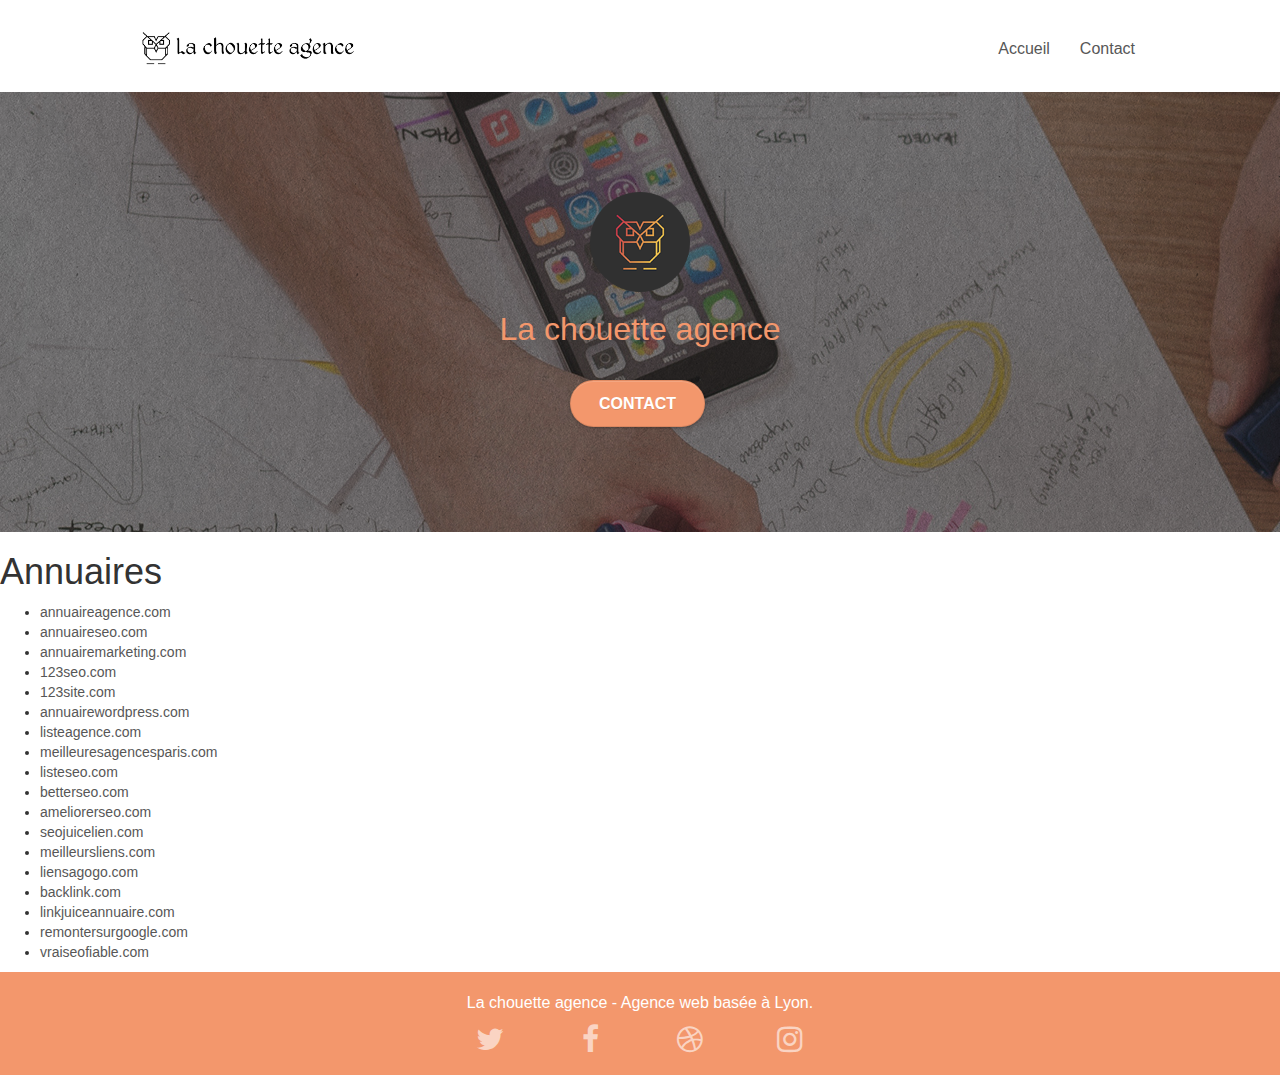
==== annuaire.html @ 8c92cd48 "v2 modification seo 1" ====
<!DOCTYPE html>
<html lang="fr" prefix="og:http://ogp.me/ns#">
	<head>
		<meta charset="utf-8">
		<meta name="description" content="La chouette agence, une grande agence de web design basée à Lyon.">
		<meta name="viewport" content="width=device-width, initial-scale=1.0, viewport-fit=cover">
		<!--Open Graph-->
		<meta property="og:url" content="https://ivan-grossmann.dev/LaChouetteAgence/" />
		<meta property="og:title" content="La chouette agence">
		<meta property="og:description" content="La chouette agence, une grande agence de web design basée à Lyon.">
		<meta property="og:image" content=" https://ivan-grossmann.dev/LaChouetteAgence/img/logo.png" />
		<!--Open Graph END-->
		<link rel="shortcut icon" type="image/png" href="favicon.png">
		<link rel="stylesheet" type="text/css" href="./css/bootstrap.min.css">
		<link rel="stylesheet" type="text/css" href="style.css">
		<link rel="stylesheet" type="text/css" href="./css/font-awesome.min.css">
		<link rel="stylesheet" type="text/css" href="./css/et-line.min.css">
		<script defer src="./js/jquery-2.1.0.js"></script>
		<script defer src="./js/bootstrap.js"></script>
		<script defer src="./js/blocs.js"></script>
		<script defer src="./js/jquery.touchSwipe.js"></script>
		<script defer src="./js/gmaps.js"></script>
		<title>La chouette agence</title>
		<!-- Analytics -->
		<!-- Analytics END -->
	</head>
	<body>
		<!-- Principal conteneur -->
		<div class="page-container">
			<!-- bloc-0 -->
			<header class="bloc bgc-white l-bloc " id="bloc-0">
				<div class="container bloc-sm">
					<nav class="navbar row">
						<div class="navbar-header">
							<a class="navbar-brand" href="index.html"><img src="img/la-chouette-agence.png" alt="lyon web design logo agence web meilleure agence" height="40" /></a>
							<button id="nav-toggle" type="button" class="ui-navbar-toggle navbar-toggle" data-toggle="collapse" data-target=".navbar-1">
								<span class="sr-only">Toggle navigation</span>
								<span class="icon-bar"></span>
								<span class="icon-bar"></span>
								<span class="icon-bar"></span>
							</button>
						</div>
						<div class="collapse navbar-collapse navbar-1 special-dropdown-nav">
							<ul class="site-navigation nav navbar-nav">
								<li><a href="index.html">Accueil</a></li>
								<li><a href="page2.html">Contact</a></li>
							</ul>
						</div>
					</nav>
				</div>
            </header>
            <section class="bloc bgc-dark-slate-blue bg-banniere d-bloc bg-t-edge bloc-bg-texture texture-paper b-parallax" id="bloc-1-hero">
				<div class="container bloc-lg">
					<div class="row tight-width-whitespace">
						<header class="col-sm-12">
							<img src="img/logo.png" class="center-block image-resize-mode" width="100" alt="La chouette agence, agence web lyon, création logo lyon" />
							<h1 class="text-center hero-bloc-text tc-white">La chouette agence</h1>
							<div class="text-center">
								<a href="page2.html" class="btn btn-lg btn-clean btn-rd cta-hero btn-atomic-tangerine" id="cta-hero">Contact</a>
							</div>
						</header>
					</div>
				</div>
            </section>
            <section>
                <div>
                    <h1>Annuaires</h1>                                                          
                    <ul>
                        <li><a href="annuaireagence.com">annuaireagence.com</a></li>
                        <li><a href="annuaireseo.com">annuaireseo.com</a></li>
                        <li><a href="annuairemarketing.com">annuairemarketing.com</a></li>
                        <li><a href="123seoture.com">123seo.com</a></li>
                        <li><a href="123site.com">123site.com</a></li>
                        <li><a href="annuairewordpress.com">annuairewordpress.com</a></li>
                        <li><a href="listeagence.com">listeagence.com</a></li>
                        <li><a href="meilleuresagencesparis.com">meilleuresagencesparis.com</a></li>
                        <li><a href="listeseo.com">listeseo.com</a></li>                                                                         
                        <li><a href="betterseo.com">betterseo.com</a></li>
                        <li><a href="ameliorerseo.com">ameliorerseo.com</a></li>
                        <li><a href="seojuicelien.com">seojuicelien.com</a></li>
                        <li><a href="meilleursliens.com">meilleursliens.com</a></li>
                        <li><a href="liensagogo.com">liensagogo.com</a></li>
                        <li><a href="backlink.com">backlink.com</a></li>
                        <li><a href="linkjuiceannuaire.com">linkjuiceannuaire.com</a></li>
                        <li><a href="remontersurgoogle.com">remontersurgoogle.com</a></li>
                        <li><a href="vraiseofiable.com">vraiseofiable.com</a></li>
                    </ul>
                </div>
            </section>
            <footer class="bloc bgc-atomic-tangerine d-bloc" id="bloc-8">
				<div class="container bloc-sm">
					<div class="row">
						<div class="col-sm-12">
							<p class="text-center white">
								                    La chouette agence - Agence web basée à Lyon.
								<br>
							</p>
							<div class="row row-no-gutters social">
								<div class="col-sm-3">
									<div class="text-center">
										<a class="social" href="index.html"><span class="fa fa-twitter icon-md"></span></a>
									</div>
								</div>
								<div class="col-sm-3">
									<div class="text-center">
										<a class="social" href="index.html"><span class="fa fa-facebook icon-md"></span></a>
									</div>
								</div>
								<div class="col-sm-3">
									<div class="text-center">
										<a class="social" href="index.html"><span class="fa fa-dribbble icon-md"></span></a>
									</div>
								</div>
								<div class="col-sm-3">
									<div class="text-center">
										<a class="social" href="index.html"><span class="fa fa-instagram icon-md"></span></a>
									</div>
								</div>
							</div>
						</div>
					</div>
				</div>
            </footer>
            <!-- Footer - bloc-8 END -->
		</div>
		<!-- Principal conteneur END -->
	</body>
</html>
---- style.css ----
body {
    margin: 0;
    padding: 0;
    background: #FFF;
    overflow-x: hidden;
    -webkit-font-smoothing: antialiased;
    -moz-osx-font-smoothing: grayscale;
}

a,
button {
    transition: all .3s ease-in-out;
    outline: none;
}

a:hover {
    text-decoration: none;
    cursor: pointer;
}

#page-loading-blocs-notifaction {
    position: fixed;
    top: 0;
    bottom: 0;
    width: 100%;
    z-index: 100000;
    background: #FFFFFF url("img/pageload-spinner.gif") no-repeat center center;
}

.bloc {
    width: 100%;
    clear: both;
    background: 50% 50% no-repeat;
    padding: 0 50px;
    -webkit-background-size: cover;
    -moz-background-size: cover;
    -o-background-size: cover;
    background-size: cover;
    position: relative;
}

.bloc .container {
    padding-left: 0;
    padding-right: 0;
}

.bloc-lg {
    padding: 100px 50px;
}

.bloc-md {
    padding: 50px;
}

.bloc-sm {
    padding: 20px 50px;
}

.bg-center,
.bg-l-edge,
.bg-r-edge,
.bg-t-edge,
.bg-b-edge,
.bg-tl-edge,
.bg-bl-edge,
.bg-tr-edge,
.bg-br-edge,
.bg-repeat {
    -webkit-background-size: auto;
    -moz-background-size: auto;
    -o-background-size: auto;
    background-size: auto;
}

.bg-repeat {
    background: repeat;
}

.bg-t-edge {
    background: top no-repeat;
}

.bloc-bg-texture::before {
    content: "";
    background-size: 2px 2px;
    position: absolute;
    top: 0;
    bottom: 0;
    left: 0;
    right: 0;
}

.texture-paper::before {
    background: url("img/texture-paper.png");
    background-size: 280px 280px;
}

.b-parallax {
    background-attachment: fixed;
}

.d-bloc {
    color: rgba(255, 255, 255, .7);
}

.d-bloc button:hover {
    color: rgba(255, 255, 255, .9);
}

.d-bloc .icon-round,
.d-bloc .icon-square,
.d-bloc .icon-rounded,
.d-bloc .icon-semi-rounded-a,
.d-bloc .icon-semi-rounded-b {
    border-color: rgba(255, 255, 255, .9);
}

.d-bloc .divider-h span {
    border-color: rgba(255, 255, 255, .2);
}

.d-bloc .a-btn,
.d-bloc .navbar a,
.d-bloc .navbar-brand,
.d-bloc a .icon-sm,
.d-bloc a .icon-md,
.d-bloc a .icon-lg,
.d-bloc a .icon-xl,
.d-bloc h1 a,
.d-bloc h2 a,
.d-bloc h3 a,
.d-bloc h4 a,
.d-bloc h5 a,
.d-bloc h6 a,
.d-bloc p a {
    color: rgba(255, 255, 255, .6);
}

.d-bloc .a-btn:hover,
.d-bloc .navbar a:hover,
.d-bloc .navbar-brand:hover,
.d-bloc a:hover .icon-sm,
.d-bloc a:hover .icon-md,
.d-bloc a:hover .icon-lg,
.d-bloc a:hover .icon-xl,
.d-bloc h1 a:hover,
.d-bloc h2 a:hover,
.d-bloc h3 a:hover,
.d-bloc h4 a:hover,
.d-bloc h5 a:hover,
.d-bloc h6 a:hover,
.d-bloc p a:hover {
    color: rgba(255, 255, 255, 1);
}

.d-bloc .navbar-toggle .icon-bar {
    background: rgba(255, 255, 255, 1);
}

.d-bloc .btn-wire,
.d-bloc .btn-wire:hover {
    color: rgba(255, 255, 255, 1);
    border-color: rgba(255, 255, 255, 1);
}

.d-bloc .panel {
    color: rgba(0, 0, 0, .5);
}

.d-bloc .panel button:hover {
    color: rgba(0, 0, 0, .7);
}

.d-bloc .panel icon {
    border-color: rgba(0, 0, 0, .7);
}

.d-bloc .panel .divider-h span {
    border-color: rgba(0, 0, 0, .1);
}

.d-bloc .panel .a-btn {
    color: rgba(0, 0, 0, .6);
}

.d-bloc .panel .a-btn:hover {
    color: rgba(0, 0, 0, 1);
}

.d-bloc .panel .btn-wire,
.d-bloc .panel .btn-wire:hover {
    color: rgba(0, 0, 0, .7);
    border-color: rgba(0, 0, 0, .3);
}

.d-bloc .panel,
.l-bloc {
    color: rgba(0, 0, 0, .5);
}

.d-bloc .panel button:hover,
.l-bloc button:hover {
    color: rgba(0, 0, 0, .7);
}

.l-bloc .icon-round,
.l-bloc .icon-square,
.l-bloc .icon-rounded,
.l-bloc .icon-semi-rounded-a,
.l-bloc .icon-semi-rounded-b {
    border-color: rgba(0, 0, 0, .7);
}

.d-bloc .panel .divider-h span,
.l-bloc .divider-h span {
    border-color: rgba(0, 0, 0, .1);
}

.d-bloc .panel .a-btn,
.l-bloc .a-btn,
.l-bloc .navbar a,
.l-bloc .navbar-brand,
.l-bloc a .icon-sm,
.l-bloc a .icon-md,
.l-bloc a .icon-lg,
.l-bloc a .icon-xl,
.l-bloc h1 a,
.l-bloc h2 a,
.l-bloc h3 a,
.l-bloc h4 a,
.l-bloc h5 a,
.l-bloc h6 a,
.l-bloc p a {
    color: rgba(0, 0, 0, .6);
}

.d-bloc .panel .a-btn:hover,
.l-bloc .a-btn:hover,
.l-bloc .navbar a:hover,
.l-bloc .navbar-brand:hover,
.l-bloc a:hover .icon-sm,
.l-bloc a:hover .icon-md,
.l-bloc a:hover .icon-lg,
.l-bloc a:hover .icon-xl,
.l-bloc h1 a:hover,
.l-bloc h2 a:hover,
.l-bloc h3 a:hover,
.l-bloc h4 a:hover,
.l-bloc h5 a:hover,
.l-bloc h6 a:hover,
.l-bloc p a:hover {
    color: rgba(0, 0, 0, 1);
}

.l-bloc .navbar-toggle .icon-bar {
    color: rgba(0, 0, 0, .6);
}

.d-bloc .panel .btn-wire,
.d-bloc .panel .btn-wire:hover,
.l-bloc .btn-wire,
.l-bloc .btn-wire:hover {
    color: rgba(0, 0, 0, .7);
    border-color: rgba(0, 0, 0, .3);
}

.voffset {
    margin-top: 30px;
}

.voffset-lg {
    margin-top: 80px;
}

.row-no-gutters {
    margin-right: 0;
    margin-left: 0;
}

.row.row-no-gutters > [class^="col-"],
.row.row-no-gutters > [class*=" col-"] {
    padding-right: 0;
    padding-left: 0;
}

#bloc-1-hero h1 {
    font-size: 32px;
}

.navbar {
    margin-bottom: 0;
    z-index: 1;
}

.navbar-brand {
    height: auto;
    padding: 3px 15px;
    font-size: 25px;
    font-weight: normal;
    font-weight: 600;
    line-height: 44px;
}

.navbar-brand img {
    max-height: 200px;
    margin: 0 5px 0 0;
    display: inline;
}

.navbar-brand img[src$=svg] {
    min-width: 100px;
}

.nav-center .navbar-brand img {
    margin: 0;
}

.navbar .nav {
    padding-top: 2px;
    margin-right: -16px;
    float: right;
    z-index: 1;
}

.nav > li {
    float: left;
    margin-top: 4px;
    font-size: 16px;
}

.navbar-nav .open .dropdown-menu > li > a {
    text-align: inherit;
}

.nav > li a:hover,
.nav > li a:focus {
    background: transparent;
}

.navbar-toggle {
    margin: 10px 10px 0 0;
    border: 0px;
}

.navbar-toggle:hover {
    background: transparent;
}

.navbar-toggle .icon-bar {
    background-color: rgba(0, 0, 0, .5);
    width: 26px;
}

.nav-invert .navbar .nav {
    float: left;
}

.nav-invert .navbar-header,
.nav-invert .navbar-brand {
    float: right;
    position: relative;
    z-index: 2;
}

.titreGrey
{
    font-size: 23px;
}
#citation
{
    font-size: 20px;
    font-style: italic;
}
#author
{
    margin-top: -10px;
    font-size: 16px;
}
.taille
{
    font-size: 16px;
}
@media (min-width: 768px) {
    .site-navigation {
        position: absolute;
        top: 50%;
        right: 20px;
        transform: translate(0, -50%);
        -webkit-transform: translateY(-50%);
    }
    .nav > li .dropdown-menu a,
    .nav > li .dropdown-menu a:hover {
        color: #484848;
    }
    .nav-invert .site-navigation {
        left: 0;
        right: 0;
    }
    .nav-center {
        text-align: center;
    }
    .nav-center .navbar-header {
        width: 100%;
    }
    .nav-center .navbar-header,
    .nav-center .navbar-brand,
    .nav-center .nav > li {
        float: none;
        display: inline-block;
    }
    .nav-center .site-navigation {
        position: relative;
        width: 100%;
        right: 0;
        margin-right: 0px;
        margin-top: 20px;
    }
    .nav-center.mini-nav .navbar-toggle {
        float: none;
        margin: 10px auto 0;
    }
}

.nav > li > .dropdown a {
    background: none;
    display: block;
    padding: 14px 15px;
}

nav .caret {
    margin: 0 5px;
}

.dropdown-menu .dropdown-menu {
    top: -8px;
    left: 100%;
}

.dropdown-menu .dropmenu-flow-right {
    top: 100%;
    left: 0;
    margin-left: -1px;
    border-top-left-radius: 0;
    border-top-right-radius: 0;
}

.dropdown-menu .dropdown span {
    border: 4px solid black;
    border-top-color: transparent;
    border-right-color: transparent;
    border-bottom-color: transparent;
    margin: 6px -5px 0 0;
    float: right;
}

.mg-md {
    margin-top: 10px;
    margin-bottom: 20px;
}

.mg-lg {
    margin-top: 10px;
    margin-bottom: 40px;
}

.btn {
    margin: 0 5px 5px 0;
}

.btn.pull-right {
    margin: 0 0 5px 5px;
}

.btn-d,
.btn-d:hover,
.btn-d:focus {
    color: #FFF;
    background: rgba(0, 0, 0, .3);
}

button {
    outline: none!important;
}

.btn-rd {
    border-radius: 40px;
}

.btn-clean {
    border: 1px solid rgba(0, 0, 0, .08);
    border-bottom-color: rgba(0, 0, 0, .1);
    text-shadow: 0 1px 0 rgba(0, 0, 1, .1);
    box-shadow: 0 1px 3px rgba(0, 0, 1, .25), inset 0 1px 0 0 rgba(255, 255, 255, .15);
}

.icon-md {
    font-size: 30px!important;
}

.icon-lg {
    font-size: 60px!important;
}

.sm-shadow {
    text-shadow: 0 1px 2px rgba(0, 0, 0, .3);
}

.panel-sq,
.panel-sq .panel-heading,
.panel-sq .panel-footer {
    border-radius: 0;
}

.panel-rd {
    border-radius: 30px;
}

.panel-rd .panel-heading {
    border-radius: 29px 29px 0 0;
}

.panel-rd .panel-footer {
    border-radius: 0 0 29px 29px;
}

.form-control {
    border-color: rgba(0, 0, 0, .1);
    box-shadow: none;
}

.scrollToTop {
    width: 40px;
    height: 40px;
    position: fixed;
    bottom: 20px;
    right: 20px;
    opacity: 0;
    z-index: 500;
    transition: all .3s ease-in-out;
}

.scrollToTop span {
    margin-top: 6px;
}

.showScrollTop {
    font-size: 16px;
    opacity: 1;
}

a[data-lightbox] {
    position: relative;
    display: block;
    text-align: center;
}

a[data-lightbox]:hover::before {
    content: "+";
    font-family: "HelveticaNeue-Light", "Helvetica Neue Light", "Helvetica Neue", Helvetica, Arial;
    font-size: 32px;
    width: 50px;
    height: 50px;
    margin-left: -25px;
    border-radius: 50%;
    background: rgba(0, 0, 0, .6);
    color: #FFF;
    font-weight: 100;
    z-index: 1;
    position: absolute;
    top: 50%;
    transform: translateY(-50%);
    -webkit-transform: translateY(-50%);
}

a[data-lightbox]:hover img {
    opacity: 0.6;
    -webkit-animation-fill-mode: none;
    animation-fill-mode: none;
}

#lightbox-modal {
    display: flex;
    align-items: center;
}

#lightbox-modal .modal-dialog {
    width: 90%;
    max-width: 900px;
    margin: 0 auto 0;
}

#lightbox-modal .modal-dialog img {
    max-height: 90vh;
    margin: 0 auto;
}

.lightbox-caption {
    padding: 20px;
    color: #FFF;
    background: rgba(0, 0, 0, .5);
    position: absolute;
    left: 15px;
    right: 15px;
    bottom: 5px;
}

.close-lightbox {
    color: #FFF;
    font-size: 30px;
    position: absolute;
    top: 20px;
    right: 20px;
    z-index: 20;
    background: rgba(0, 0, 0, .5);
    border: none;
    line-height: 30px;
    padding: 0 9px 5px;
    opacity: 0.3;
}

.close-lightbox:hover,
.next-lightbox:hover,
.prev-lightbox:hover {
    opacity: 1.0;
    color: #FFF;
}

.next-lightbox,
.prev-lightbox {
    font-size: 20px;
    color: rgba(255, 255, 255, .9);
    background: rgba(0, 0, 0, .5);
    transition: all .2s ease-in-out;
    position: absolute;
    top: 45%;
    z-index: 1;
    opacity: 0.4;
}

.next-lightbox {
    padding: 6px 8px 1px 13px;
    right: 25px;
}

.prev-lightbox {
    padding: 6px 13px 1px 10px;
    left: 25px;
}

.snapshot-lb .modal-body {
    padding-bottom: 45px;
}

.snapshot-lb .lightbox-caption {
    padding: 0;
    color: rgba(0, 0, 0, .5);
    background: none;
}

h1,
h2,
h3,
h4,
h5,
h6,
p,
label,
.btn,
a {
    font-family: "helvetica";
    font-weight: 400;
    color: #575757!important;
}

.container {
    max-width: 1000px;
}

.hero-bloc-text {
    font-size: 38px;
}

.hero-bloc-text-sub {
    font-size: 36px;
}

.statement-bloc-text {
    line-height: 26px;
    font-style: italic;
    font-size: 20px;
    text-align: center;
    font-weight: lighter;
    max-width: 520px;
    margin: auto auto auto auto;
}

p {
    font-size: 16px;
}

.tight-width-whitespace {
    max-width: 600px;
    margin: auto auto auto auto;
}

.h1 {
    font-size: 20px;
    font-family: "Open Sans";
}

.cta-hero {
    margin-top: 22px;
    color: #FFFFFF!important;
    text-transform: uppercase;
    padding: 12px 28px 12px 28px;
    font-size: 16px;
    font-weight: 700;
}

.social {
    max-width: 400px;
    margin: auto auto auto auto;
}

h2 {
    font-size: 22px;
    line-height: 1.4em;
}

h3 {
    font-size: 16px;
    text-transform: uppercase;
    font-weight: 700;
    color: #333333!important;
}

.med-width-whitespace {
    max-width: 800px;
    margin: auto auto auto auto;
    box-shadow: 0px 0px 0px #000000;
}

h1 {
    color: #333333!important;
}

h4 {
    color: #333333!important;
}

.icons {
    margin-bottom: 14px;
    margin-top: 24px;
}

.white {
    color: #FFFFFF!important;
}

.portfolio-thumb {
    margin-bottom: 24px;
}

.portfolio-row {
    margin-bottom: 44px;
    margin-top: 50px;
}

.avatar {
    box-shadow: 0px 4px 9px rgba(0, 0, 0, 0.3);
}

.black-background {
    background-color: rgba(165, 147, 99, 0.7);
    padding: 40px 40px 40px 40px;
}

.bold-link {
    font-weight: 900;
    text-decoration: underline!important;
}

.bgc-white {
    background-color: #FFFFFF;
}

.bgc-dark-slate-blue {
    background-color: #364577;
}

.bgc-atomic-tangerine {
    background-color: #F3976C;
}

.tc-white {
    color: #F3976C!important;
}

.btn-atomic-tangerine {
    background: #F3976C;
    color: #FFFFFF!important;
}

.btn-atomic-tangerine:hover {
    background: #c27956!important;
    color: #FFFFFF!important;
}

.ltc-white {
    color: #FFFFFF!important;
}

.ltc-white:hover {
    color: #cccccc!important;
}

.ltc-atomic-tangerine {
    color: #F3976C!important;
}

.ltc-atomic-tangerine:hover {
    color: #c27956!important;
}

.icon-dark-slate-blue {
    color: #364577!important;
    border-color: #364577!important;
}

.bg-dots-bg {
    background-image: url("img/dots-bg.png");
}

.bg-lines-h2-bg {
    background-image: url("img/lines-h2-bg.png");
}

.bg-banniere {
    background-image: url("img/la-chouette-agence-banniere.jpg");
}

.bg-presentation {
    background-image: url("img/image-de-presentation.jpg");
}

@media (max-width: 1024px) {
    .bloc {
        padding-left: 20px;
        padding-right: 20px;
    }
    .bloc.full-width-bloc,
    .bloc-tile-2.full-width-bloc .container,
    .bloc-tile-3.full-width-bloc .container,
    .bloc-tile-4.full-width-bloc .container {
        padding-left: 0;
        padding-right: 0;
    }
}

@media (max-width: 992px) and (min-width: 768px) {
    .navbar .nav {
        max-width: 80%
    }
    .nav-center.navbar .nav {
        max-width: 100%
    }
}

@media only screen and (min-device-width: 768px) and (max-device-width: 1024px) and (orientation: landscape) {
    .b-parallax {
        background-attachment: scroll;
    }
}

@media only screen and (min-device-width: 1024px) and (max-device-width: 1366px) and (-webkit-min-device-pixel-ratio: 1.5) {
    .b-parallax {
        background-attachment: scroll;
    }
}

@media (max-width: 991px) {
    .container {
        width: 100%;
    }
    .b-parallax {
        background-attachment: scroll;
    }
    .page-container,
    #hero-bloc {
        overflow-x: hidden;
        position: relative;
    }
    .bloc {
        padding-left: constant(safe-area-inset-left);
        padding-right: constant(safe-area-inset-right);
    }
    .bloc-group,
    .bloc-group .bloc {
        display: block;
        width: 100%;
    }
    .bloc-fill-screen .fill-bloc-top-edge,
    .bloc-fill-screen .fill-bloc-bottom-edge {
        padding: 0 20px;
        padding-left: constant(safe-area-inset-left);
        padding-right: constant(safe-area-inset-right);
    }
}

@media (max-width: 767px) {
    .page-container {
        overflow-x: hidden;
        position: relative;
    }
    h1,
    h2,
    h3,
    h4,
    h5,
    h6,
    p,
    #disqus_thread {
        padding-left: 10px!important;
        padding-right: 10px!important;
    }
    .b-parallax {
        background-attachment: scroll;
    }
    .navbar .nav {
        padding-top: 0;
        border-top: 1px solid rgba(0, 0, 0, .2);
        float: none!important;
    }
    .navbar.row {
        margin-left: 0;
        margin-right: 0;
    }
    .site-navigation {
        position: inherit;
        transform: none;
        -webkit-transform: none;
        -ms-transform: none;
    }
    .nav > li {
        margin-top: 0;
        border-bottom: 1px solid rgba(0, 0, 0, .1);
        background: rgba(0, 0, 0, .05);
        text-align: left;
        padding-left: 15px;
        width: 100%;
    }
    .nav > li:hover {
        background: rgba(0, 0, 0, .08);
    }
    .dropdown .dropdown a .caret {
        float: none;
        margin: 5px 0 0 10px!important;
        border: 4px solid black;
        border-bottom-color: transparent;
        border-right-color: transparent;
        border-left-color: transparent;
    }
    #hero-bloc .navbar .nav {
        background: rgba(0, 0, 0, .8);
    }
    #hero-bloc .navbar .nav a {
        color: rgba(255, 255, 255, .6);
    }
    .hero {
        padding: 50px 0;
    }
    .hero-nav {
        left: -1px;
        right: -1px;
    }
    .navbar-collapse {
        padding: 0;
        overflow-x: hidden;
        -webkit-box-shadow: none;
        box-shadow: none;
    }
    .navbar-brand img {
        max-height: 40px;
        width: auto;
    }
    .nav-invert .navbar-header {
        float: none;
        width: 100%;
    }
    .nav-invert .navbar-toggle {
        float: left;
        margin-left: 10px;
    }
    .bloc {
        padding-left: 0;
        padding-right: 0;
    }
    .bloc-xxl,
    .bloc-xl,
    .bloc-lg {
        padding: 40px 0;
    }
    .bloc-sm,
    .bloc-md {
        padding-left: 0;
        padding-right: 0;
    }
    .bloc-tile-2 .container,
    .bloc-tile-3 .container,
    .bloc-tile-4 .container,
    .bloc-fill-screen .fill-bloc-top-edge,
    .bloc-fill-screen .fill-bloc-bottom-edge {
        padding-left: 0;
        padding-right: 0;
    }
    .a-block {
        padding: 0 10px;
    }
    .btn-dwn {
        display: none;
    }
    .voffset {
        margin-top: 5px;
    }
    .voffset-md {
        margin-top: 20px;
    }
    .voffset-lg {
        margin-top: 30px;
    }
    form {
        padding: 5px;
    }
    .close-lightbox {
        display: inline-block;
    }
    .blocsapp-device-iphone5 {
        background-size: 216px 425px;
        padding-top: 60px;
        width: 216px;
        height: 425px;
    }
    .blocsapp-device-iphone5 img {
        width: 180px;
        height: 320px;
    }
}

@media (max-width: 400px) {
    .bloc {
        padding-left: 0;
        padding-right: 0;
    }
}

@media (max-width: 767px) {
    .bloc-mob-center-text {
        text-align: center;
    }
}
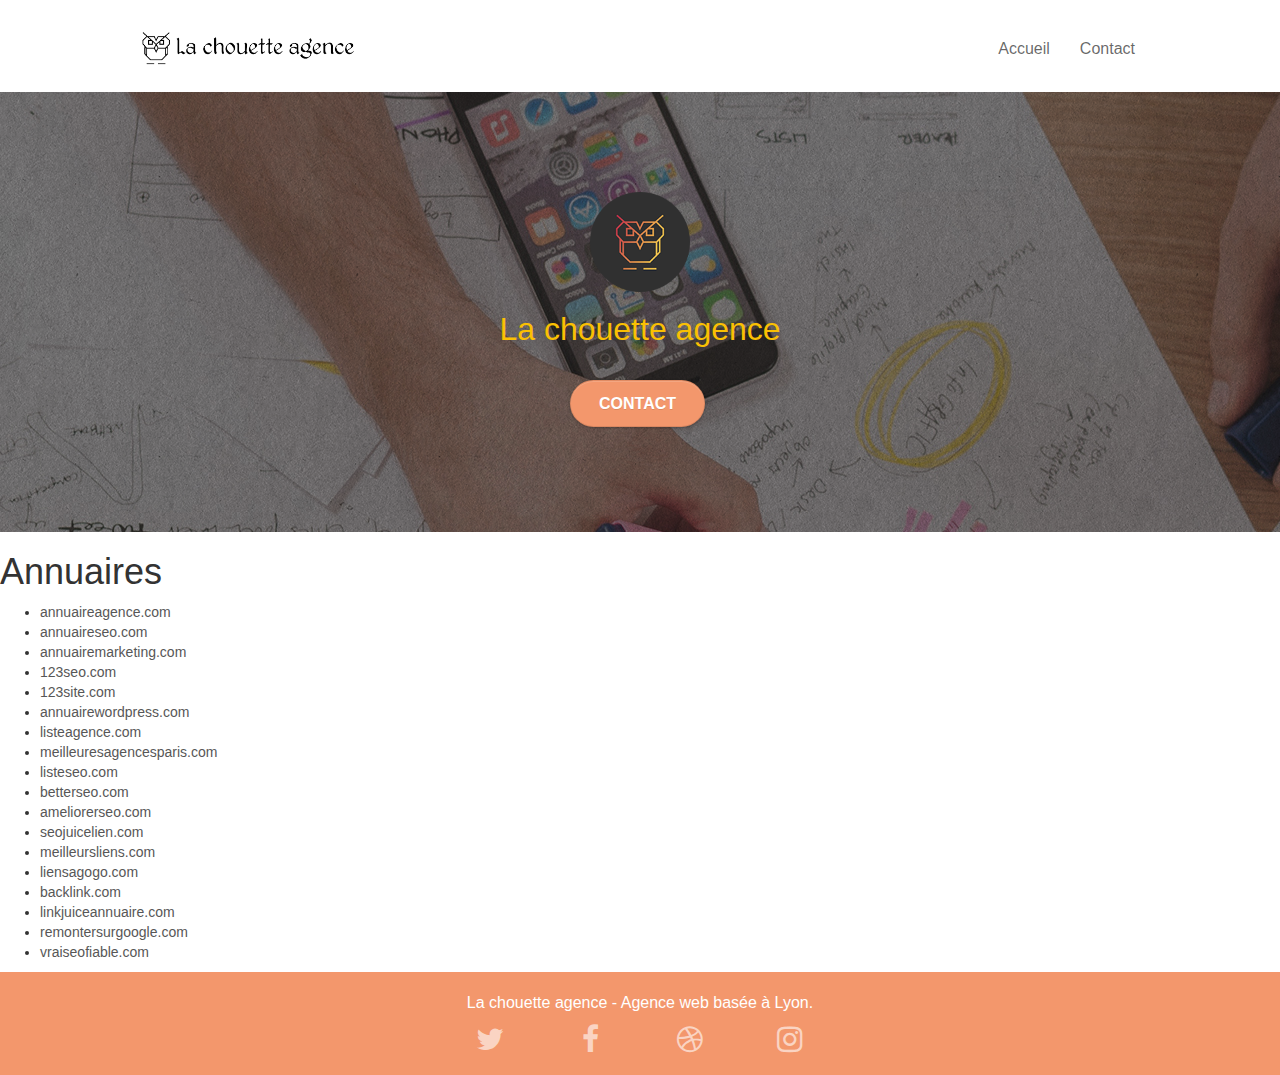
==== commit 9de6743b: "V2 modification erreur css" ====
--- a/annuaire.html
+++ b/annuaire.html
@@ -1,15 +1,9 @@
 <!DOCTYPE html>
-<html lang="fr" prefix="og:http://ogp.me/ns#">
+<html lang="fr">
 	<head>
 		<meta charset="utf-8">
 		<meta name="description" content="La chouette agence, une grande agence de web design basée à Lyon.">
 		<meta name="viewport" content="width=device-width, initial-scale=1.0, viewport-fit=cover">
-		<!--Open Graph-->
-		<meta property="og:url" content="https://ivan-grossmann.dev/LaChouetteAgence/" />
-		<meta property="og:title" content="La chouette agence">
-		<meta property="og:description" content="La chouette agence, une grande agence de web design basée à Lyon.">
-		<meta property="og:image" content=" https://ivan-grossmann.dev/LaChouetteAgence/img/logo.png" />
-		<!--Open Graph END-->
 		<link rel="shortcut icon" type="image/png" href="favicon.png">
 		<link rel="stylesheet" type="text/css" href="./css/bootstrap.min.css">
 		<link rel="stylesheet" type="text/css" href="style.css">
--- a/style.css
+++ b/style.css
@@ -479,7 +479,7 @@
 }
 
 button {
-    outline: none!important;
+    outline: none;
 }
 
 .btn-rd {
@@ -498,7 +498,7 @@
 }
 
 .icon-lg {
-    font-size: 60px!important;
+    font-size: 60px;
 }
 
 .sm-shadow {
@@ -669,7 +669,7 @@
 a {
     font-family: "helvetica";
     font-weight: 400;
-    color: #575757!important;
+    color: #575757;
 }
 
 .container {
@@ -710,7 +710,7 @@
 
 .cta-hero {
     margin-top: 22px;
-    color: #FFFFFF!important;
+    color: #FFFFFF;
     text-transform: uppercase;
     padding: 12px 28px 12px 28px;
     font-size: 16px;
@@ -731,7 +731,7 @@
     font-size: 16px;
     text-transform: uppercase;
     font-weight: 700;
-    color: #333333!important;
+    color: #333333;
 }
 
 .med-width-whitespace {
@@ -741,11 +741,11 @@
 }
 
 h1 {
-    color: #333333!important;
+    color: #333333;
 }
 
 h4 {
-    color: #333333!important;
+    color: #333333;
 }
 
 .icons {
@@ -754,7 +754,7 @@
 }
 
 .white {
-    color: #FFFFFF!important;
+    color: #FFFFFF;
 }
 
 .portfolio-thumb {
@@ -777,7 +777,7 @@
 
 .bold-link {
     font-weight: 900;
-    text-decoration: underline!important;
+    text-decoration: underline;
 }
 
 .bgc-white {
@@ -793,38 +793,38 @@
 }
 
 .tc-white {
-    color: #F3976C!important;
+    color: rgb(250, 192, 3);
 }
 
 .btn-atomic-tangerine {
     background: #F3976C;
-    color: #FFFFFF!important;
+    color: #FFFFFF;
 }
 
 .btn-atomic-tangerine:hover {
-    background: #c27956!important;
-    color: #FFFFFF!important;
+    background: #c27956;
+    color: #FFFFFF;
 }
 
 .ltc-white {
-    color: #FFFFFF!important;
+    color: #FFFFFF;
 }
 
 .ltc-white:hover {
-    color: #cccccc!important;
+    color: #cccccc;
 }
 
 .ltc-atomic-tangerine {
-    color: #F3976C!important;
+    color: #F3976C;
 }
 
 .ltc-atomic-tangerine:hover {
-    color: #c27956!important;
+    color: #c27956;
 }
 
 .icon-dark-slate-blue {
-    color: #364577!important;
-    border-color: #364577!important;
+    color: #364577;
+    border-color: #364577;
 }
 
 .bg-dots-bg {
@@ -890,21 +890,11 @@
         overflow-x: hidden;
         position: relative;
     }
-    .bloc {
-        padding-left: constant(safe-area-inset-left);
-        padding-right: constant(safe-area-inset-right);
-    }
+    
     .bloc-group,
     .bloc-group .bloc {
         display: block;
         width: 100%;
-    }
-    .bloc-fill-screen .fill-bloc-top-edge,
-    .bloc-fill-screen .fill-bloc-bottom-edge {
-        padding: 0 20px;
-        padding-left: constant(safe-area-inset-left);
-        padding-right: constant(safe-area-inset-right);
-    }
 }
 
 @media (max-width: 767px) {
@@ -920,8 +910,8 @@
     h6,
     p,
     #disqus_thread {
-        padding-left: 10px!important;
-        padding-right: 10px!important;
+        padding-left: 10px;
+        padding-right: 10px;
     }
     .b-parallax {
         background-attachment: scroll;
@@ -929,7 +919,7 @@
     .navbar .nav {
         padding-top: 0;
         border-top: 1px solid rgba(0, 0, 0, .2);
-        float: none!important;
+        float: none;
     }
     .navbar.row {
         margin-left: 0;
@@ -954,7 +944,7 @@
     }
     .dropdown .dropdown a .caret {
         float: none;
-        margin: 5px 0 0 10px!important;
+        margin: 5px 0 0 10px;
         border: 4px solid black;
         border-bottom-color: transparent;
         border-right-color: transparent;
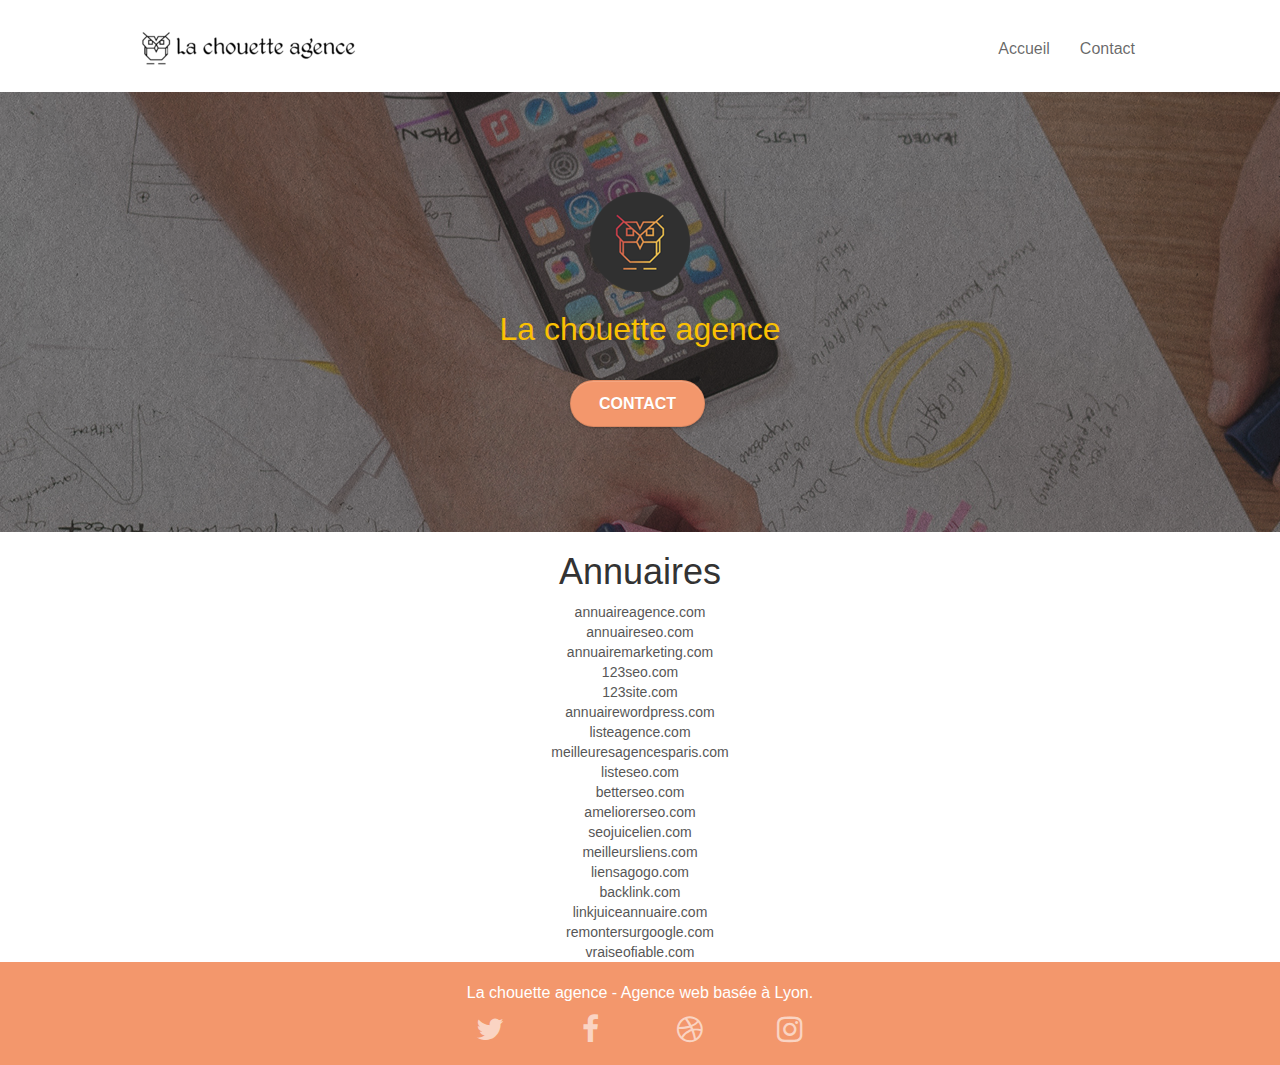
==== commit 1bf80f41: "Version modifier" ====
--- a/annuaire.html
+++ b/annuaire.html
@@ -57,7 +57,7 @@
 				</div>
             </section>
             <section>
-                <div>
+                <div id="annuaire">
                     <h1>Annuaires</h1>                                                          
                     <ul>
                         <li><a href="annuaireagence.com">annuaireagence.com</a></li>
--- a/style.css
+++ b/style.css
@@ -1,1050 +1 @@
-body {
-    margin: 0;
-    padding: 0;
-    background: #FFF;
-    overflow-x: hidden;
-    -webkit-font-smoothing: antialiased;
-    -moz-osx-font-smoothing: grayscale;
-}
-
-a,
-button {
-    transition: all .3s ease-in-out;
-    outline: none;
-}
-
-a:hover {
-    text-decoration: none;
-    cursor: pointer;
-}
-
-#page-loading-blocs-notifaction {
-    position: fixed;
-    top: 0;
-    bottom: 0;
-    width: 100%;
-    z-index: 100000;
-    background: #FFFFFF url("img/pageload-spinner.gif") no-repeat center center;
-}
-
-.bloc {
-    width: 100%;
-    clear: both;
-    background: 50% 50% no-repeat;
-    padding: 0 50px;
-    -webkit-background-size: cover;
-    -moz-background-size: cover;
-    -o-background-size: cover;
-    background-size: cover;
-    position: relative;
-}
-
-.bloc .container {
-    padding-left: 0;
-    padding-right: 0;
-}
-
-.bloc-lg {
-    padding: 100px 50px;
-}
-
-.bloc-md {
-    padding: 50px;
-}
-
-.bloc-sm {
-    padding: 20px 50px;
-}
-
-.bg-center,
-.bg-l-edge,
-.bg-r-edge,
-.bg-t-edge,
-.bg-b-edge,
-.bg-tl-edge,
-.bg-bl-edge,
-.bg-tr-edge,
-.bg-br-edge,
-.bg-repeat {
-    -webkit-background-size: auto;
-    -moz-background-size: auto;
-    -o-background-size: auto;
-    background-size: auto;
-}
-
-.bg-repeat {
-    background: repeat;
-}
-
-.bg-t-edge {
-    background: top no-repeat;
-}
-
-.bloc-bg-texture::before {
-    content: "";
-    background-size: 2px 2px;
-    position: absolute;
-    top: 0;
-    bottom: 0;
-    left: 0;
-    right: 0;
-}
-
-.texture-paper::before {
-    background: url("img/texture-paper.png");
-    background-size: 280px 280px;
-}
-
-.b-parallax {
-    background-attachment: fixed;
-}
-
-.d-bloc {
-    color: rgba(255, 255, 255, .7);
-}
-
-.d-bloc button:hover {
-    color: rgba(255, 255, 255, .9);
-}
-
-.d-bloc .icon-round,
-.d-bloc .icon-square,
-.d-bloc .icon-rounded,
-.d-bloc .icon-semi-rounded-a,
-.d-bloc .icon-semi-rounded-b {
-    border-color: rgba(255, 255, 255, .9);
-}
-
-.d-bloc .divider-h span {
-    border-color: rgba(255, 255, 255, .2);
-}
-
-.d-bloc .a-btn,
-.d-bloc .navbar a,
-.d-bloc .navbar-brand,
-.d-bloc a .icon-sm,
-.d-bloc a .icon-md,
-.d-bloc a .icon-lg,
-.d-bloc a .icon-xl,
-.d-bloc h1 a,
-.d-bloc h2 a,
-.d-bloc h3 a,
-.d-bloc h4 a,
-.d-bloc h5 a,
-.d-bloc h6 a,
-.d-bloc p a {
-    color: rgba(255, 255, 255, .6);
-}
-
-.d-bloc .a-btn:hover,
-.d-bloc .navbar a:hover,
-.d-bloc .navbar-brand:hover,
-.d-bloc a:hover .icon-sm,
-.d-bloc a:hover .icon-md,
-.d-bloc a:hover .icon-lg,
-.d-bloc a:hover .icon-xl,
-.d-bloc h1 a:hover,
-.d-bloc h2 a:hover,
-.d-bloc h3 a:hover,
-.d-bloc h4 a:hover,
-.d-bloc h5 a:hover,
-.d-bloc h6 a:hover,
-.d-bloc p a:hover {
-    color: rgba(255, 255, 255, 1);
-}
-
-.d-bloc .navbar-toggle .icon-bar {
-    background: rgba(255, 255, 255, 1);
-}
-
-.d-bloc .btn-wire,
-.d-bloc .btn-wire:hover {
-    color: rgba(255, 255, 255, 1);
-    border-color: rgba(255, 255, 255, 1);
-}
-
-.d-bloc .panel {
-    color: rgba(0, 0, 0, .5);
-}
-
-.d-bloc .panel button:hover {
-    color: rgba(0, 0, 0, .7);
-}
-
-.d-bloc .panel icon {
-    border-color: rgba(0, 0, 0, .7);
-}
-
-.d-bloc .panel .divider-h span {
-    border-color: rgba(0, 0, 0, .1);
-}
-
-.d-bloc .panel .a-btn {
-    color: rgba(0, 0, 0, .6);
-}
-
-.d-bloc .panel .a-btn:hover {
-    color: rgba(0, 0, 0, 1);
-}
-
-.d-bloc .panel .btn-wire,
-.d-bloc .panel .btn-wire:hover {
-    color: rgba(0, 0, 0, .7);
-    border-color: rgba(0, 0, 0, .3);
-}
-
-.d-bloc .panel,
-.l-bloc {
-    color: rgba(0, 0, 0, .5);
-}
-
-.d-bloc .panel button:hover,
-.l-bloc button:hover {
-    color: rgba(0, 0, 0, .7);
-}
-
-.l-bloc .icon-round,
-.l-bloc .icon-square,
-.l-bloc .icon-rounded,
-.l-bloc .icon-semi-rounded-a,
-.l-bloc .icon-semi-rounded-b {
-    border-color: rgba(0, 0, 0, .7);
-}
-
-.d-bloc .panel .divider-h span,
-.l-bloc .divider-h span {
-    border-color: rgba(0, 0, 0, .1);
-}
-
-.d-bloc .panel .a-btn,
-.l-bloc .a-btn,
-.l-bloc .navbar a,
-.l-bloc .navbar-brand,
-.l-bloc a .icon-sm,
-.l-bloc a .icon-md,
-.l-bloc a .icon-lg,
-.l-bloc a .icon-xl,
-.l-bloc h1 a,
-.l-bloc h2 a,
-.l-bloc h3 a,
-.l-bloc h4 a,
-.l-bloc h5 a,
-.l-bloc h6 a,
-.l-bloc p a {
-    color: rgba(0, 0, 0, .6);
-}
-
-.d-bloc .panel .a-btn:hover,
-.l-bloc .a-btn:hover,
-.l-bloc .navbar a:hover,
-.l-bloc .navbar-brand:hover,
-.l-bloc a:hover .icon-sm,
-.l-bloc a:hover .icon-md,
-.l-bloc a:hover .icon-lg,
-.l-bloc a:hover .icon-xl,
-.l-bloc h1 a:hover,
-.l-bloc h2 a:hover,
-.l-bloc h3 a:hover,
-.l-bloc h4 a:hover,
-.l-bloc h5 a:hover,
-.l-bloc h6 a:hover,
-.l-bloc p a:hover {
-    color: rgba(0, 0, 0, 1);
-}
-
-.l-bloc .navbar-toggle .icon-bar {
-    color: rgba(0, 0, 0, .6);
-}
-
-.d-bloc .panel .btn-wire,
-.d-bloc .panel .btn-wire:hover,
-.l-bloc .btn-wire,
-.l-bloc .btn-wire:hover {
-    color: rgba(0, 0, 0, .7);
-    border-color: rgba(0, 0, 0, .3);
-}
-
-.voffset {
-    margin-top: 30px;
-}
-
-.voffset-lg {
-    margin-top: 80px;
-}
-
-.row-no-gutters {
-    margin-right: 0;
-    margin-left: 0;
-}
-
-.row.row-no-gutters > [class^="col-"],
-.row.row-no-gutters > [class*=" col-"] {
-    padding-right: 0;
-    padding-left: 0;
-}
-
-#bloc-1-hero h1 {
-    font-size: 32px;
-}
-
-.navbar {
-    margin-bottom: 0;
-    z-index: 1;
-}
-
-.navbar-brand {
-    height: auto;
-    padding: 3px 15px;
-    font-size: 25px;
-    font-weight: normal;
-    font-weight: 600;
-    line-height: 44px;
-}
-
-.navbar-brand img {
-    max-height: 200px;
-    margin: 0 5px 0 0;
-    display: inline;
-}
-
-.navbar-brand img[src$=svg] {
-    min-width: 100px;
-}
-
-.nav-center .navbar-brand img {
-    margin: 0;
-}
-
-.navbar .nav {
-    padding-top: 2px;
-    margin-right: -16px;
-    float: right;
-    z-index: 1;
-}
-
-.nav > li {
-    float: left;
-    margin-top: 4px;
-    font-size: 16px;
-}
-
-.navbar-nav .open .dropdown-menu > li > a {
-    text-align: inherit;
-}
-
-.nav > li a:hover,
-.nav > li a:focus {
-    background: transparent;
-}
-
-.navbar-toggle {
-    margin: 10px 10px 0 0;
-    border: 0px;
-}
-
-.navbar-toggle:hover {
-    background: transparent;
-}
-
-.navbar-toggle .icon-bar {
-    background-color: rgba(0, 0, 0, .5);
-    width: 26px;
-}
-
-.nav-invert .navbar .nav {
-    float: left;
-}
-
-.nav-invert .navbar-header,
-.nav-invert .navbar-brand {
-    float: right;
-    position: relative;
-    z-index: 2;
-}
-
-.titreGrey
-{
-    font-size: 23px;
-}
-#citation
-{
-    font-size: 20px;
-    font-style: italic;
-}
-#author
-{
-    margin-top: -10px;
-    font-size: 16px;
-}
-.taille
-{
-    font-size: 16px;
-}
-@media (min-width: 768px) {
-    .site-navigation {
-        position: absolute;
-        top: 50%;
-        right: 20px;
-        transform: translate(0, -50%);
-        -webkit-transform: translateY(-50%);
-    }
-    .nav > li .dropdown-menu a,
-    .nav > li .dropdown-menu a:hover {
-        color: #484848;
-    }
-    .nav-invert .site-navigation {
-        left: 0;
-        right: 0;
-    }
-    .nav-center {
-        text-align: center;
-    }
-    .nav-center .navbar-header {
-        width: 100%;
-    }
-    .nav-center .navbar-header,
-    .nav-center .navbar-brand,
-    .nav-center .nav > li {
-        float: none;
-        display: inline-block;
-    }
-    .nav-center .site-navigation {
-        position: relative;
-        width: 100%;
-        right: 0;
-        margin-right: 0px;
-        margin-top: 20px;
-    }
-    .nav-center.mini-nav .navbar-toggle {
-        float: none;
-        margin: 10px auto 0;
-    }
-}
-
-.nav > li > .dropdown a {
-    background: none;
-    display: block;
-    padding: 14px 15px;
-}
-
-nav .caret {
-    margin: 0 5px;
-}
-
-.dropdown-menu .dropdown-menu {
-    top: -8px;
-    left: 100%;
-}
-
-.dropdown-menu .dropmenu-flow-right {
-    top: 100%;
-    left: 0;
-    margin-left: -1px;
-    border-top-left-radius: 0;
-    border-top-right-radius: 0;
-}
-
-.dropdown-menu .dropdown span {
-    border: 4px solid black;
-    border-top-color: transparent;
-    border-right-color: transparent;
-    border-bottom-color: transparent;
-    margin: 6px -5px 0 0;
-    float: right;
-}
-
-.mg-md {
-    margin-top: 10px;
-    margin-bottom: 20px;
-}
-
-.mg-lg {
-    margin-top: 10px;
-    margin-bottom: 40px;
-}
-
-.btn {
-    margin: 0 5px 5px 0;
-}
-
-.btn.pull-right {
-    margin: 0 0 5px 5px;
-}
-
-.btn-d,
-.btn-d:hover,
-.btn-d:focus {
-    color: #FFF;
-    background: rgba(0, 0, 0, .3);
-}
-
-button {
-    outline: none;
-}
-
-.btn-rd {
-    border-radius: 40px;
-}
-
-.btn-clean {
-    border: 1px solid rgba(0, 0, 0, .08);
-    border-bottom-color: rgba(0, 0, 0, .1);
-    text-shadow: 0 1px 0 rgba(0, 0, 1, .1);
-    box-shadow: 0 1px 3px rgba(0, 0, 1, .25), inset 0 1px 0 0 rgba(255, 255, 255, .15);
-}
-
-.icon-md {
-    font-size: 30px!important;
-}
-
-.icon-lg {
-    font-size: 60px;
-}
-
-.sm-shadow {
-    text-shadow: 0 1px 2px rgba(0, 0, 0, .3);
-}
-
-.panel-sq,
-.panel-sq .panel-heading,
-.panel-sq .panel-footer {
-    border-radius: 0;
-}
-
-.panel-rd {
-    border-radius: 30px;
-}
-
-.panel-rd .panel-heading {
-    border-radius: 29px 29px 0 0;
-}
-
-.panel-rd .panel-footer {
-    border-radius: 0 0 29px 29px;
-}
-
-.form-control {
-    border-color: rgba(0, 0, 0, .1);
-    box-shadow: none;
-}
-
-.scrollToTop {
-    width: 40px;
-    height: 40px;
-    position: fixed;
-    bottom: 20px;
-    right: 20px;
-    opacity: 0;
-    z-index: 500;
-    transition: all .3s ease-in-out;
-}
-
-.scrollToTop span {
-    margin-top: 6px;
-}
-
-.showScrollTop {
-    font-size: 16px;
-    opacity: 1;
-}
-
-a[data-lightbox] {
-    position: relative;
-    display: block;
-    text-align: center;
-}
-
-a[data-lightbox]:hover::before {
-    content: "+";
-    font-family: "HelveticaNeue-Light", "Helvetica Neue Light", "Helvetica Neue", Helvetica, Arial;
-    font-size: 32px;
-    width: 50px;
-    height: 50px;
-    margin-left: -25px;
-    border-radius: 50%;
-    background: rgba(0, 0, 0, .6);
-    color: #FFF;
-    font-weight: 100;
-    z-index: 1;
-    position: absolute;
-    top: 50%;
-    transform: translateY(-50%);
-    -webkit-transform: translateY(-50%);
-}
-
-a[data-lightbox]:hover img {
-    opacity: 0.6;
-    -webkit-animation-fill-mode: none;
-    animation-fill-mode: none;
-}
-
-#lightbox-modal {
-    display: flex;
-    align-items: center;
-}
-
-#lightbox-modal .modal-dialog {
-    width: 90%;
-    max-width: 900px;
-    margin: 0 auto 0;
-}
-
-#lightbox-modal .modal-dialog img {
-    max-height: 90vh;
-    margin: 0 auto;
-}
-
-.lightbox-caption {
-    padding: 20px;
-    color: #FFF;
-    background: rgba(0, 0, 0, .5);
-    position: absolute;
-    left: 15px;
-    right: 15px;
-    bottom: 5px;
-}
-
-.close-lightbox {
-    color: #FFF;
-    font-size: 30px;
-    position: absolute;
-    top: 20px;
-    right: 20px;
-    z-index: 20;
-    background: rgba(0, 0, 0, .5);
-    border: none;
-    line-height: 30px;
-    padding: 0 9px 5px;
-    opacity: 0.3;
-}
-
-.close-lightbox:hover,
-.next-lightbox:hover,
-.prev-lightbox:hover {
-    opacity: 1.0;
-    color: #FFF;
-}
-
-.next-lightbox,
-.prev-lightbox {
-    font-size: 20px;
-    color: rgba(255, 255, 255, .9);
-    background: rgba(0, 0, 0, .5);
-    transition: all .2s ease-in-out;
-    position: absolute;
-    top: 45%;
-    z-index: 1;
-    opacity: 0.4;
-}
-
-.next-lightbox {
-    padding: 6px 8px 1px 13px;
-    right: 25px;
-}
-
-.prev-lightbox {
-    padding: 6px 13px 1px 10px;
-    left: 25px;
-}
-
-.snapshot-lb .modal-body {
-    padding-bottom: 45px;
-}
-
-.snapshot-lb .lightbox-caption {
-    padding: 0;
-    color: rgba(0, 0, 0, .5);
-    background: none;
-}
-
-h1,
-h2,
-h3,
-h4,
-h5,
-h6,
-p,
-label,
-.btn,
-a {
-    font-family: "helvetica";
-    font-weight: 400;
-    color: #575757;
-}
-
-.container {
-    max-width: 1000px;
-}
-
-.hero-bloc-text {
-    font-size: 38px;
-}
-
-.hero-bloc-text-sub {
-    font-size: 36px;
-}
-
-.statement-bloc-text {
-    line-height: 26px;
-    font-style: italic;
-    font-size: 20px;
-    text-align: center;
-    font-weight: lighter;
-    max-width: 520px;
-    margin: auto auto auto auto;
-}
-
-p {
-    font-size: 16px;
-}
-
-.tight-width-whitespace {
-    max-width: 600px;
-    margin: auto auto auto auto;
-}
-
-.h1 {
-    font-size: 20px;
-    font-family: "Open Sans";
-}
-
-.cta-hero {
-    margin-top: 22px;
-    color: #FFFFFF;
-    text-transform: uppercase;
-    padding: 12px 28px 12px 28px;
-    font-size: 16px;
-    font-weight: 700;
-}
-
-.social {
-    max-width: 400px;
-    margin: auto auto auto auto;
-}
-
-h2 {
-    font-size: 22px;
-    line-height: 1.4em;
-}
-
-h3 {
-    font-size: 16px;
-    text-transform: uppercase;
-    font-weight: 700;
-    color: #333333;
-}
-
-.med-width-whitespace {
-    max-width: 800px;
-    margin: auto auto auto auto;
-    box-shadow: 0px 0px 0px #000000;
-}
-
-h1 {
-    color: #333333;
-}
-
-h4 {
-    color: #333333;
-}
-
-.icons {
-    margin-bottom: 14px;
-    margin-top: 24px;
-}
-
-.white {
-    color: #FFFFFF;
-}
-
-.portfolio-thumb {
-    margin-bottom: 24px;
-}
-
-.portfolio-row {
-    margin-bottom: 44px;
-    margin-top: 50px;
-}
-
-.avatar {
-    box-shadow: 0px 4px 9px rgba(0, 0, 0, 0.3);
-}
-
-.black-background {
-    background-color: rgba(165, 147, 99, 0.7);
-    padding: 40px 40px 40px 40px;
-}
-
-.bold-link {
-    font-weight: 900;
-    text-decoration: underline;
-}
-
-.bgc-white {
-    background-color: #FFFFFF;
-}
-
-.bgc-dark-slate-blue {
-    background-color: #364577;
-}
-
-.bgc-atomic-tangerine {
-    background-color: #F3976C;
-}
-
-.tc-white {
-    color: rgb(250, 192, 3);
-}
-
-.btn-atomic-tangerine {
-    background: #F3976C;
-    color: #FFFFFF;
-}
-
-.btn-atomic-tangerine:hover {
-    background: #c27956;
-    color: #FFFFFF;
-}
-
-.ltc-white {
-    color: #FFFFFF;
-}
-
-.ltc-white:hover {
-    color: #cccccc;
-}
-
-.ltc-atomic-tangerine {
-    color: #F3976C;
-}
-
-.ltc-atomic-tangerine:hover {
-    color: #c27956;
-}
-
-.icon-dark-slate-blue {
-    color: #364577;
-    border-color: #364577;
-}
-
-.bg-dots-bg {
-    background-image: url("img/dots-bg.png");
-}
-
-.bg-lines-h2-bg {
-    background-image: url("img/lines-h2-bg.png");
-}
-
-.bg-banniere {
-    background-image: url("img/la-chouette-agence-banniere.jpg");
-}
-
-.bg-presentation {
-    background-image: url("img/image-de-presentation.jpg");
-}
-
-@media (max-width: 1024px) {
-    .bloc {
-        padding-left: 20px;
-        padding-right: 20px;
-    }
-    .bloc.full-width-bloc,
-    .bloc-tile-2.full-width-bloc .container,
-    .bloc-tile-3.full-width-bloc .container,
-    .bloc-tile-4.full-width-bloc .container {
-        padding-left: 0;
-        padding-right: 0;
-    }
-}
-
-@media (max-width: 992px) and (min-width: 768px) {
-    .navbar .nav {
-        max-width: 80%
-    }
-    .nav-center.navbar .nav {
-        max-width: 100%
-    }
-}
-
-@media only screen and (min-device-width: 768px) and (max-device-width: 1024px) and (orientation: landscape) {
-    .b-parallax {
-        background-attachment: scroll;
-    }
-}
-
-@media only screen and (min-device-width: 1024px) and (max-device-width: 1366px) and (-webkit-min-device-pixel-ratio: 1.5) {
-    .b-parallax {
-        background-attachment: scroll;
-    }
-}
-
-@media (max-width: 991px) {
-    .container {
-        width: 100%;
-    }
-    .b-parallax {
-        background-attachment: scroll;
-    }
-    .page-container,
-    #hero-bloc {
-        overflow-x: hidden;
-        position: relative;
-    }
-    
-    .bloc-group,
-    .bloc-group .bloc {
-        display: block;
-        width: 100%;
-}
-
-@media (max-width: 767px) {
-    .page-container {
-        overflow-x: hidden;
-        position: relative;
-    }
-    h1,
-    h2,
-    h3,
-    h4,
-    h5,
-    h6,
-    p,
-    #disqus_thread {
-        padding-left: 10px;
-        padding-right: 10px;
-    }
-    .b-parallax {
-        background-attachment: scroll;
-    }
-    .navbar .nav {
-        padding-top: 0;
-        border-top: 1px solid rgba(0, 0, 0, .2);
-        float: none;
-    }
-    .navbar.row {
-        margin-left: 0;
-        margin-right: 0;
-    }
-    .site-navigation {
-        position: inherit;
-        transform: none;
-        -webkit-transform: none;
-        -ms-transform: none;
-    }
-    .nav > li {
-        margin-top: 0;
-        border-bottom: 1px solid rgba(0, 0, 0, .1);
-        background: rgba(0, 0, 0, .05);
-        text-align: left;
-        padding-left: 15px;
-        width: 100%;
-    }
-    .nav > li:hover {
-        background: rgba(0, 0, 0, .08);
-    }
-    .dropdown .dropdown a .caret {
-        float: none;
-        margin: 5px 0 0 10px;
-        border: 4px solid black;
-        border-bottom-color: transparent;
-        border-right-color: transparent;
-        border-left-color: transparent;
-    }
-    #hero-bloc .navbar .nav {
-        background: rgba(0, 0, 0, .8);
-    }
-    #hero-bloc .navbar .nav a {
-        color: rgba(255, 255, 255, .6);
-    }
-    .hero {
-        padding: 50px 0;
-    }
-    .hero-nav {
-        left: -1px;
-        right: -1px;
-    }
-    .navbar-collapse {
-        padding: 0;
-        overflow-x: hidden;
-        -webkit-box-shadow: none;
-        box-shadow: none;
-    }
-    .navbar-brand img {
-        max-height: 40px;
-        width: auto;
-    }
-    .nav-invert .navbar-header {
-        float: none;
-        width: 100%;
-    }
-    .nav-invert .navbar-toggle {
-        float: left;
-        margin-left: 10px;
-    }
-    .bloc {
-        padding-left: 0;
-        padding-right: 0;
-    }
-    .bloc-xxl,
-    .bloc-xl,
-    .bloc-lg {
-        padding: 40px 0;
-    }
-    .bloc-sm,
-    .bloc-md {
-        padding-left: 0;
-        padding-right: 0;
-    }
-    .bloc-tile-2 .container,
-    .bloc-tile-3 .container,
-    .bloc-tile-4 .container,
-    .bloc-fill-screen .fill-bloc-top-edge,
-    .bloc-fill-screen .fill-bloc-bottom-edge {
-        padding-left: 0;
-        padding-right: 0;
-    }
-    .a-block {
-        padding: 0 10px;
-    }
-    .btn-dwn {
-        display: none;
-    }
-    .voffset {
-        margin-top: 5px;
-    }
-    .voffset-md {
-        margin-top: 20px;
-    }
-    .voffset-lg {
-        margin-top: 30px;
-    }
-    form {
-        padding: 5px;
-    }
-    .close-lightbox {
-        display: inline-block;
-    }
-    .blocsapp-device-iphone5 {
-        background-size: 216px 425px;
-        padding-top: 60px;
-        width: 216px;
-        height: 425px;
-    }
-    .blocsapp-device-iphone5 img {
-        width: 180px;
-        height: 320px;
-    }
-}
-
-@media (max-width: 400px) {
-    .bloc {
-        padding-left: 0;
-        padding-right: 0;
-    }
-}
-
-@media (max-width: 767px) {
-    .bloc-mob-center-text {
-        text-align: center;
-    }
-}+body{margin:0;padding:0;background:#fff;overflow-x:hidden;-webkit-font-smoothing:antialiased;-moz-osx-font-smoothing:grayscale}a,button{transition:all .3s ease-in-out;outline:0}a:hover{text-decoration:none;cursor:pointer}#page-loading-blocs-notifaction{position:fixed;top:0;bottom:0;width:100%;z-index:100000;background:#fff url(img/pageload-spinner.gif) no-repeat center center}.bloc{width:100%;clear:both;background:50% 50% no-repeat;padding:0 50px;-webkit-background-size:cover;-moz-background-size:cover;-o-background-size:cover;background-size:cover;position:relative}.bloc .container{padding-left:0;padding-right:0}.bloc-lg{padding:100px 50px}.bloc-md{padding:50px}.bloc-sm{padding:20px 50px}.bg-b-edge,.bg-bl-edge,.bg-br-edge,.bg-center,.bg-l-edge,.bg-r-edge,.bg-repeat,.bg-t-edge,.bg-tl-edge,.bg-tr-edge{-webkit-background-size:auto;-moz-background-size:auto;-o-background-size:auto;background-size:auto}.bg-repeat{background:repeat}.bg-t-edge{background:top no-repeat}.bloc-bg-texture::before{content:"";background-size:2px 2px;position:absolute;top:0;bottom:0;left:0;right:0}.texture-paper::before{background:url(img/texture-paper.png);background-size:280px 280px}.b-parallax{background-attachment:fixed}.d-bloc{color:rgba(255,255,255,.7)}.d-bloc button:hover{color:rgba(255,255,255,.9)}.d-bloc .icon-round,.d-bloc .icon-rounded,.d-bloc .icon-semi-rounded-a,.d-bloc .icon-semi-rounded-b,.d-bloc .icon-square{border-color:rgba(255,255,255,.9)}.d-bloc .divider-h span{border-color:rgba(255,255,255,.2)}.d-bloc .a-btn,.d-bloc .navbar a,.d-bloc .navbar-brand,.d-bloc a .icon-lg,.d-bloc a .icon-md,.d-bloc a .icon-sm,.d-bloc a .icon-xl,.d-bloc h1 a,.d-bloc h2 a,.d-bloc h3 a,.d-bloc h4 a,.d-bloc h5 a,.d-bloc h6 a,.d-bloc p a{color:rgba(255,255,255,.6)}.d-bloc .a-btn:hover,.d-bloc .navbar a:hover,.d-bloc .navbar-brand:hover,.d-bloc a:hover .icon-lg,.d-bloc a:hover .icon-md,.d-bloc a:hover .icon-sm,.d-bloc a:hover .icon-xl,.d-bloc h1 a:hover,.d-bloc h2 a:hover,.d-bloc h3 a:hover,.d-bloc h4 a:hover,.d-bloc h5 a:hover,.d-bloc h6 a:hover,.d-bloc p a:hover{color:#fff}.d-bloc .navbar-toggle .icon-bar{background:#fff}.d-bloc .btn-wire,.d-bloc .btn-wire:hover{color:#fff;border-color:#fff}.d-bloc .panel{color:rgba(0,0,0,.5)}.d-bloc .panel button:hover{color:rgba(0,0,0,.7)}.d-bloc .panel icon{border-color:rgba(0,0,0,.7)}.d-bloc .panel .divider-h span{border-color:rgba(0,0,0,.1)}.d-bloc .panel .a-btn{color:rgba(0,0,0,.6)}.d-bloc .panel .a-btn:hover{color:#000}.d-bloc .panel .btn-wire,.d-bloc .panel .btn-wire:hover{color:rgba(0,0,0,.7);border-color:rgba(0,0,0,.3)}.d-bloc .panel,.l-bloc{color:rgba(0,0,0,.5)}.d-bloc .panel button:hover,.l-bloc button:hover{color:rgba(0,0,0,.7)}.l-bloc .icon-round,.l-bloc .icon-rounded,.l-bloc .icon-semi-rounded-a,.l-bloc .icon-semi-rounded-b,.l-bloc .icon-square{border-color:rgba(0,0,0,.7)}.d-bloc .panel .divider-h span,.l-bloc .divider-h span{border-color:rgba(0,0,0,.1)}.d-bloc .panel .a-btn,.l-bloc .a-btn,.l-bloc .navbar a,.l-bloc .navbar-brand,.l-bloc a .icon-lg,.l-bloc a .icon-md,.l-bloc a .icon-sm,.l-bloc a .icon-xl,.l-bloc h1 a,.l-bloc h2 a,.l-bloc h3 a,.l-bloc h4 a,.l-bloc h5 a,.l-bloc h6 a,.l-bloc p a{color:rgba(0,0,0,.6)}.d-bloc .panel .a-btn:hover,.l-bloc .a-btn:hover,.l-bloc .navbar a:hover,.l-bloc .navbar-brand:hover,.l-bloc a:hover .icon-lg,.l-bloc a:hover .icon-md,.l-bloc a:hover .icon-sm,.l-bloc a:hover .icon-xl,.l-bloc h1 a:hover,.l-bloc h2 a:hover,.l-bloc h3 a:hover,.l-bloc h4 a:hover,.l-bloc h5 a:hover,.l-bloc h6 a:hover,.l-bloc p a:hover{color:#000}.l-bloc .navbar-toggle .icon-bar{color:rgba(0,0,0,.6)}.d-bloc .panel .btn-wire,.d-bloc .panel .btn-wire:hover,.l-bloc .btn-wire,.l-bloc .btn-wire:hover{color:rgba(0,0,0,.7);border-color:rgba(0,0,0,.3)}.voffset{margin-top:30px}.voffset-lg{margin-top:80px}.row-no-gutters{margin-right:0;margin-left:0}.row.row-no-gutters>[class*=" col-"],.row.row-no-gutters>[class^=col-]{padding-right:0;padding-left:0}#bloc-1-hero h1{font-size:32px}.navbar{margin-bottom:0;z-index:1}.navbar-brand{height:auto;padding:3px 15px;font-size:25px;font-weight:400;font-weight:600;line-height:44px}.navbar-brand img{max-height:200px;margin:0 5px 0 0;display:inline}.navbar-brand img[src$=svg]{min-width:100px}.nav-center .navbar-brand img{margin:0}.navbar-brand>img{height:40px}.navbar .nav{padding-top:2px;margin-right:-16px;float:right;z-index:1}.nav>li{float:left;margin-top:4px;font-size:16px}.navbar-nav .open .dropdown-menu>li>a{text-align:inherit}.nav>li a:focus,.nav>li a:hover{background:0 0}.navbar-toggle{margin:10px 10px 0 0;border:0}.navbar-toggle:hover{background:0 0}.navbar-toggle .icon-bar{background-color:rgba(0,0,0,.5);width:26px}.nav-invert .navbar .nav{float:left}.nav-invert .navbar-brand,.nav-invert .navbar-header{float:right;position:relative;z-index:2}.image-resize-mode{width:100px}.titreGrey{font-size:23px}#citation{font-size:20px;font-style:italic}#author{margin-top:-10px;font-size:16px}.taille{font-size:16px}.external_links{text-align:center;text-decoration:underline;font-size:1.1em;color:#fff}.centerFooter{color:#fff;text-align:center}.links{color:#fff}ul{list-style-type:none;margin:0;padding:0}@media (min-width:768px){.site-navigation{position:absolute;top:50%;right:20px;transform:translate(0,-50%);-webkit-transform:translateY(-50%)}.nav>li .dropdown-menu a,.nav>li .dropdown-menu a:hover{color:#484848}.nav-invert .site-navigation{left:0;right:0}.nav-center{text-align:center}.nav-center .navbar-header{width:100%}.nav-center .nav>li,.nav-center .navbar-brand,.nav-center .navbar-header{float:none;display:inline-block}.nav-center .site-navigation{position:relative;width:100%;right:0;margin-right:0;margin-top:20px}.nav-center.mini-nav .navbar-toggle{float:none;margin:10px auto 0}}.nav>li>.dropdown a{background:0 0;display:block;padding:14px 15px}nav .caret{margin:0 5px}.dropdown-menu .dropdown-menu{top:-8px;left:100%}.dropdown-menu .dropmenu-flow-right{top:100%;left:0;margin-left:-1px;border-top-left-radius:0;border-top-right-radius:0}.dropdown-menu .dropdown span{border:4px solid #000;border-top-color:transparent;border-right-color:transparent;border-bottom-color:transparent;margin:6px -5px 0 0;float:right}.mg-md{margin-top:10px;margin-bottom:20px}.mg-lg{margin-top:10px;margin-bottom:40px}.btn{margin:0 5px 5px 0}.btn.pull-right{margin:0 0 5px 5px}.btn-d,.btn-d:focus,.btn-d:hover{color:#fff;background:rgba(0,0,0,.3)}button{outline:0}.btn-rd{border-radius:40px}.btn-clean{border:1px solid rgba(0,0,0,.08);border-bottom-color:rgba(0,0,0,.1);text-shadow:0 1px 0 rgba(0,0,1,.1);box-shadow:0 1px 3px rgba(0,0,1,.25),inset 0 1px 0 0 rgba(255,255,255,.15)}.icon-md{font-size:30px!important}.icon-lg{font-size:60px}.sm-shadow{text-shadow:0 1px 2px rgba(0,0,0,.3)}.panel-sq,.panel-sq .panel-footer,.panel-sq .panel-heading{border-radius:0}.panel-rd{border-radius:30px}.panel-rd .panel-heading{border-radius:29px 29px 0 0}.panel-rd .panel-footer{border-radius:0 0 29px 29px}.form-control{border-color:rgba(0,0,0,.1);box-shadow:none}.scrollToTop{width:40px;height:40px;position:fixed;bottom:20px;right:20px;opacity:0;z-index:500;transition:all .3s ease-in-out}.scrollToTop span{margin-top:6px}.showScrollTop{font-size:16px;opacity:1}a[data-lightbox]{position:relative;display:block;text-align:center}a[data-lightbox]:hover::before{content:"+";font-family:HelveticaNeue-Light,"Helvetica Neue Light","Helvetica Neue",Helvetica,Arial;font-size:32px;width:50px;height:50px;margin-left:-25px;border-radius:50%;background:rgba(0,0,0,.6);color:#fff;font-weight:100;z-index:1;position:absolute;top:50%;transform:translateY(-50%);-webkit-transform:translateY(-50%)}a[data-lightbox]:hover img{opacity:.6;-webkit-animation-fill-mode:none;animation-fill-mode:none}#lightbox-modal{display:flex;align-items:center}#lightbox-modal .modal-dialog{width:90%;max-width:900px;margin:0 auto 0}#lightbox-modal .modal-dialog img{max-height:90vh;margin:0 auto}.lightbox-caption{padding:20px;color:#fff;background:rgba(0,0,0,.5);position:absolute;left:15px;right:15px;bottom:5px}.close-lightbox{color:#fff;font-size:30px;position:absolute;top:20px;right:20px;z-index:20;background:rgba(0,0,0,.5);border:none;line-height:30px;padding:0 9px 5px;opacity:.3}.close-lightbox:hover,.next-lightbox:hover,.prev-lightbox:hover{opacity:1;color:#fff}.next-lightbox,.prev-lightbox{font-size:20px;color:rgba(255,255,255,.9);background:rgba(0,0,0,.5);transition:all .2s ease-in-out;position:absolute;top:45%;z-index:1;opacity:.4}.next-lightbox{padding:6px 8px 1px 13px;right:25px}.prev-lightbox{padding:6px 13px 1px 10px;left:25px}.snapshot-lb .modal-body{padding-bottom:45px}.snapshot-lb .lightbox-caption{padding:0;color:rgba(0,0,0,.5);background:0 0}.btn,a,h1,h2,h3,h4,h5,h6,label,p{font-family:helvetica;font-weight:400;color:#575757}.container{max-width:1000px}.hero-bloc-text{font-size:38px}.hero-bloc-text-sub{font-size:36px}.statement-bloc-text{line-height:26px;font-style:italic;font-size:20px;text-align:center;font-weight:lighter;max-width:520px;margin:auto auto auto auto}p{font-size:16px}.tight-width-whitespace{max-width:600px;margin:auto auto auto auto}.h1{font-size:20px;font-family:"Open Sans"}.cta-hero{margin-top:22px;color:#fff;text-transform:uppercase;padding:12px 28px 12px 28px;font-size:16px;font-weight:700}.social{max-width:400px;margin:auto auto auto auto}h2{font-size:22px;line-height:1.4em}h3{font-size:16px;text-transform:uppercase;font-weight:700;color:#333}.med-width-whitespace{max-width:800px;margin:auto auto auto auto;box-shadow:0 0 0 #000}h1{color:#333}h4{color:#333}#annuaire{text-align:center}.icons{margin-bottom:14px;margin-top:24px}.white{color:#fff}.portfolio-thumb{margin-bottom:24px}.portfolio-row{margin-bottom:44px;margin-top:50px}.avatar{box-shadow:0 4px 9px rgba(0,0,0,.3)}.black-background{background-color:rgba(165,147,99,.7);padding:40px 40px 40px 40px}.bold-link{font-weight:900;text-decoration:underline}.bgc-white{background-color:#fff}.bgc-dark-slate-blue{background-color:#364577}.bgc-atomic-tangerine{background-color:#f3976c}.tc-white{color:#fac003}.btn-atomic-tangerine{background:#f3976c;color:#fff}.btn-atomic-tangerine:hover{background:#c27956;color:#fff}.ltc-white{color:#fff}.ltc-white:hover{color:#ccc}.ltc-atomic-tangerine{color:#f3976c}.ltc-atomic-tangerine:hover{color:#c27956}.icon-dark-slate-blue{color:#364577;border-color:#364577}.bg-dots-bg{background-image:url(img/dots-bg.png)}.bg-lines-h2-bg{background-image:url(img/lines-h2-bg.png)}.bg-banniere{background-image:url(img/la-chouette-agence-banniere.jpg)}.bg-presentation{background-image:url(img/image-de-presentation.jpg)}@media (max-width:1024px){.bloc{padding-left:20px;padding-right:20px}.bloc-tile-2.full-width-bloc .container,.bloc-tile-3.full-width-bloc .container,.bloc-tile-4.full-width-bloc .container,.bloc.full-width-bloc{padding-left:0;padding-right:0}}@media (max-width:992px) and (min-width:768px){.navbar .nav{max-width:80%}.nav-center.navbar .nav{max-width:100%}}@media only screen and (min-device-width:768px) and (max-device-width:1024px) and (orientation:landscape){.b-parallax{background-attachment:scroll}}@media only screen and (min-device-width:1024px) and (max-device-width:1366px) and (-webkit-min-device-pixel-ratio:1.5){.b-parallax{background-attachment:scroll}}@media (max-width:991px){.container{width:100%}.b-parallax{background-attachment:scroll}#hero-bloc,.page-container{overflow-x:hidden;position:relative}.bloc-group,.bloc-group .bloc{display:block;width:100%}@media (max-width:767px){.page-container{overflow-x:hidden;position:relative}#disqus_thread,h1,h2,h3,h4,h5,h6,p{padding-left:10px;padding-right:10px}.b-parallax{background-attachment:scroll}.navbar .nav{padding-top:0;border-top:1px solid rgba(0,0,0,.2);float:none}.navbar.row{margin-left:0;margin-right:0}.site-navigation{position:inherit;transform:none;-webkit-transform:none;-ms-transform:none}.nav>li{margin-top:0;border-bottom:1px solid rgba(0,0,0,.1);background:rgba(0,0,0,.05);text-align:left;padding-left:15px;width:100%}.nav>li:hover{background:rgba(0,0,0,.08)}.dropdown .dropdown a .caret{float:none;margin:5px 0 0 10px;border:4px solid #000;border-bottom-color:transparent;border-right-color:transparent;border-left-color:transparent}#hero-bloc .navbar .nav{background:rgba(0,0,0,.8)}#hero-bloc .navbar .nav a{color:rgba(255,255,255,.6)}.hero{padding:50px 0}.hero-nav{left:-1px;right:-1px}.navbar-collapse{padding:0;overflow-x:hidden;-webkit-box-shadow:none;box-shadow:none}.navbar-brand img{max-height:40px;width:auto}.nav-invert .navbar-header{float:none;width:100%}.nav-invert .navbar-toggle{float:left;margin-left:10px}.bloc{padding-left:0;padding-right:0}.bloc-lg,.bloc-xl,.bloc-xxl{padding:40px 0}.bloc-md,.bloc-sm{padding-left:0;padding-right:0}.bloc-fill-screen .fill-bloc-bottom-edge,.bloc-fill-screen .fill-bloc-top-edge,.bloc-tile-2 .container,.bloc-tile-3 .container,.bloc-tile-4 .container{padding-left:0;padding-right:0}.a-block{padding:0 10px}.btn-dwn{display:none}.voffset{margin-top:5px}.voffset-md{margin-top:20px}.voffset-lg{margin-top:30px}form{padding:5px}.close-lightbox{display:inline-block}.blocsapp-device-iphone5{background-size:216px 425px;padding-top:60px;width:216px;height:425px}.blocsapp-device-iphone5 img{width:180px;height:320px}}@media (max-width:400px){.bloc{padding-left:0;padding-right:0}}@media (max-width:767px){.bloc-mob-center-text{text-align:center}}}